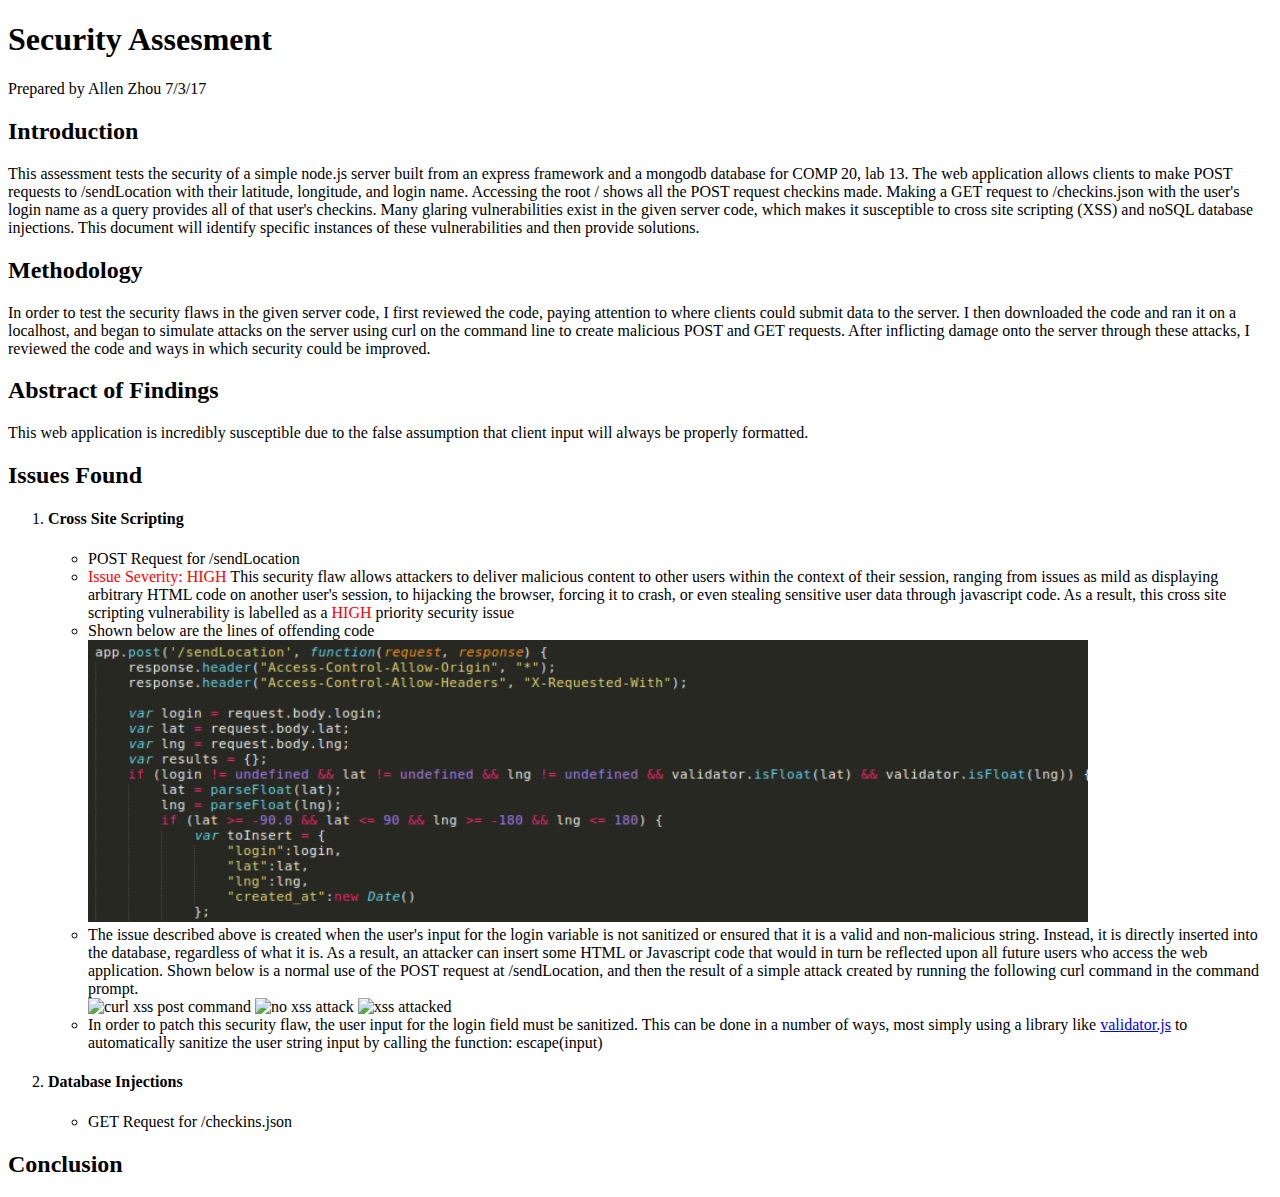
==== security/index.html @ 033cc5ea "finished xss section" ====
<!DOCTYPE html>
<html>
    <head>
        <title>Security Analysis</title>
        <link href = "style.css" rel = "stylesheet" type = "text/css">
    </head>
    <body>
        <h1>Security Assesment</h1>
        <p>Prepared by Allen Zhou 7/3/17</p>
        <h2>Introduction</h2>
        <p>This assessment tests the security of a simple node.js server built from an express framework and a mongodb database for COMP 20, lab 13. The web application allows clients to make POST requests to /sendLocation with their latitude, longitude, and login name. Accessing the root / shows all the POST request checkins made. Making a GET request to /checkins.json with the user's login name as a query provides all of that user's checkins. Many glaring vulnerabilities exist in the given server code, which makes it susceptible to cross site scripting (XSS) and noSQL database injections. This document will identify specific instances of these vulnerabilities and then provide solutions.</p>
        <h2>Methodology</h2>
        <p>In order to test the security flaws in the given server code, I first reviewed the code, paying attention to where clients could submit data to the server. I then downloaded the code and ran it on a localhost, and began to simulate attacks on the server using curl on the command line to create malicious POST and GET requests. After inflicting damage onto the server through these attacks, I reviewed the code and ways in which security could be improved.</p>
        <h2>Abstract of Findings</h2>
        <p>This web application is incredibly susceptible due to the false assumption that client input will always be properly formatted.</p>
        <h2>Issues Found</h2>
        <ol>
            <li>
               <h4>Cross Site Scripting</h4>
               <ul>
                    <li>POST Request for /sendLocation</li>
                    <li><span class="red">Issue Severity: HIGH</span> This security flaw allows attackers to deliver malicious content to other users within the context of their session, ranging from issues as mild as displaying arbitrary HTML code on another user's session, to hijacking the browser, forcing it to crash, or even stealing sensitive user data through javascript code. As a result, this cross site scripting vulnerability is labelled as a <span class="red">HIGH</span> priority security issue</li>
                    <li>Shown below are the lines of offending code</li>
                    <img class="code" src="images/xsscode.png" alt="vulnerable code shown">
                    <li>The issue described above is created when the user's input for the login variable is not sanitized or ensured that it is a valid and non-malicious string. Instead, it is directly inserted into the database, regardless of what it is. As a result, an attacker can insert some HTML or Javascript code that would in turn be reflected upon all future users who access the web application. Shown below is a normal use of the POST request at /sendLocation, and then the result of a simple attack created by running the following curl command in the command prompt.</li>
                    <img class="code" src="images/curlxsspost.png" alt="curl xss post command">
                    <img class="screenshots" src="images/xssnormal.png" alt="no xss attack">
                    <img class="screenshots" src="images/xsshacked.png" alt="xss attacked">
                    <li>In order to patch this security flaw, the user input for the login field must be sanitized. This can be done in a number of ways, most simply using a library like <a href="https://github.com/chriso/validator.js">validator.js</a> to automatically sanitize the user string input by calling the function: escape(input)</li>
                </ul>
            </li>
            <li>
                <h4>Database Injections</h4>
                <ul>
                    <li>GET Request for /checkins.json</li>
                </ul>
            </li>
        </ol>
        <h2>Conclusion</h2>


    </body>
</html>
---- security/style.css ----
.red {
	color: red;
}

.screenshots, .code{
	border:;
	width: 600px;
	height: auto;
}
.code{
	width:1000px;
}
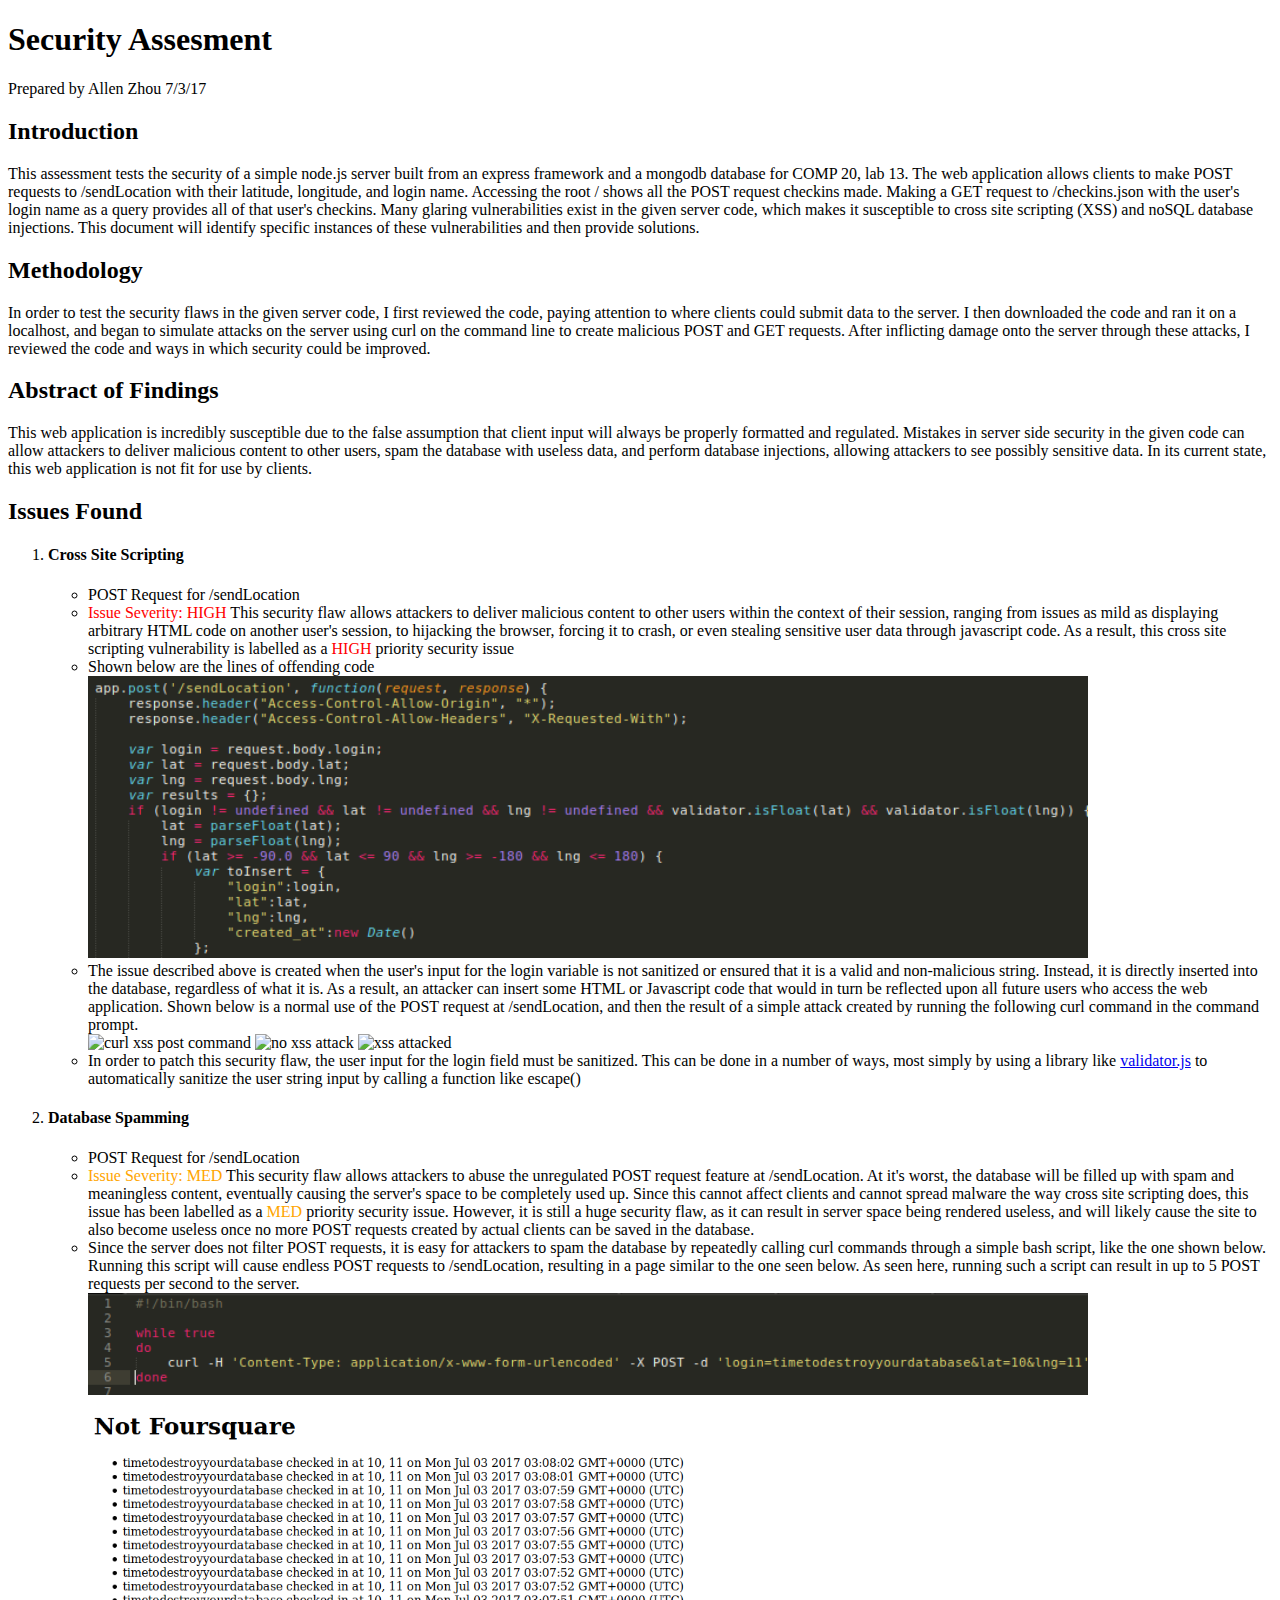
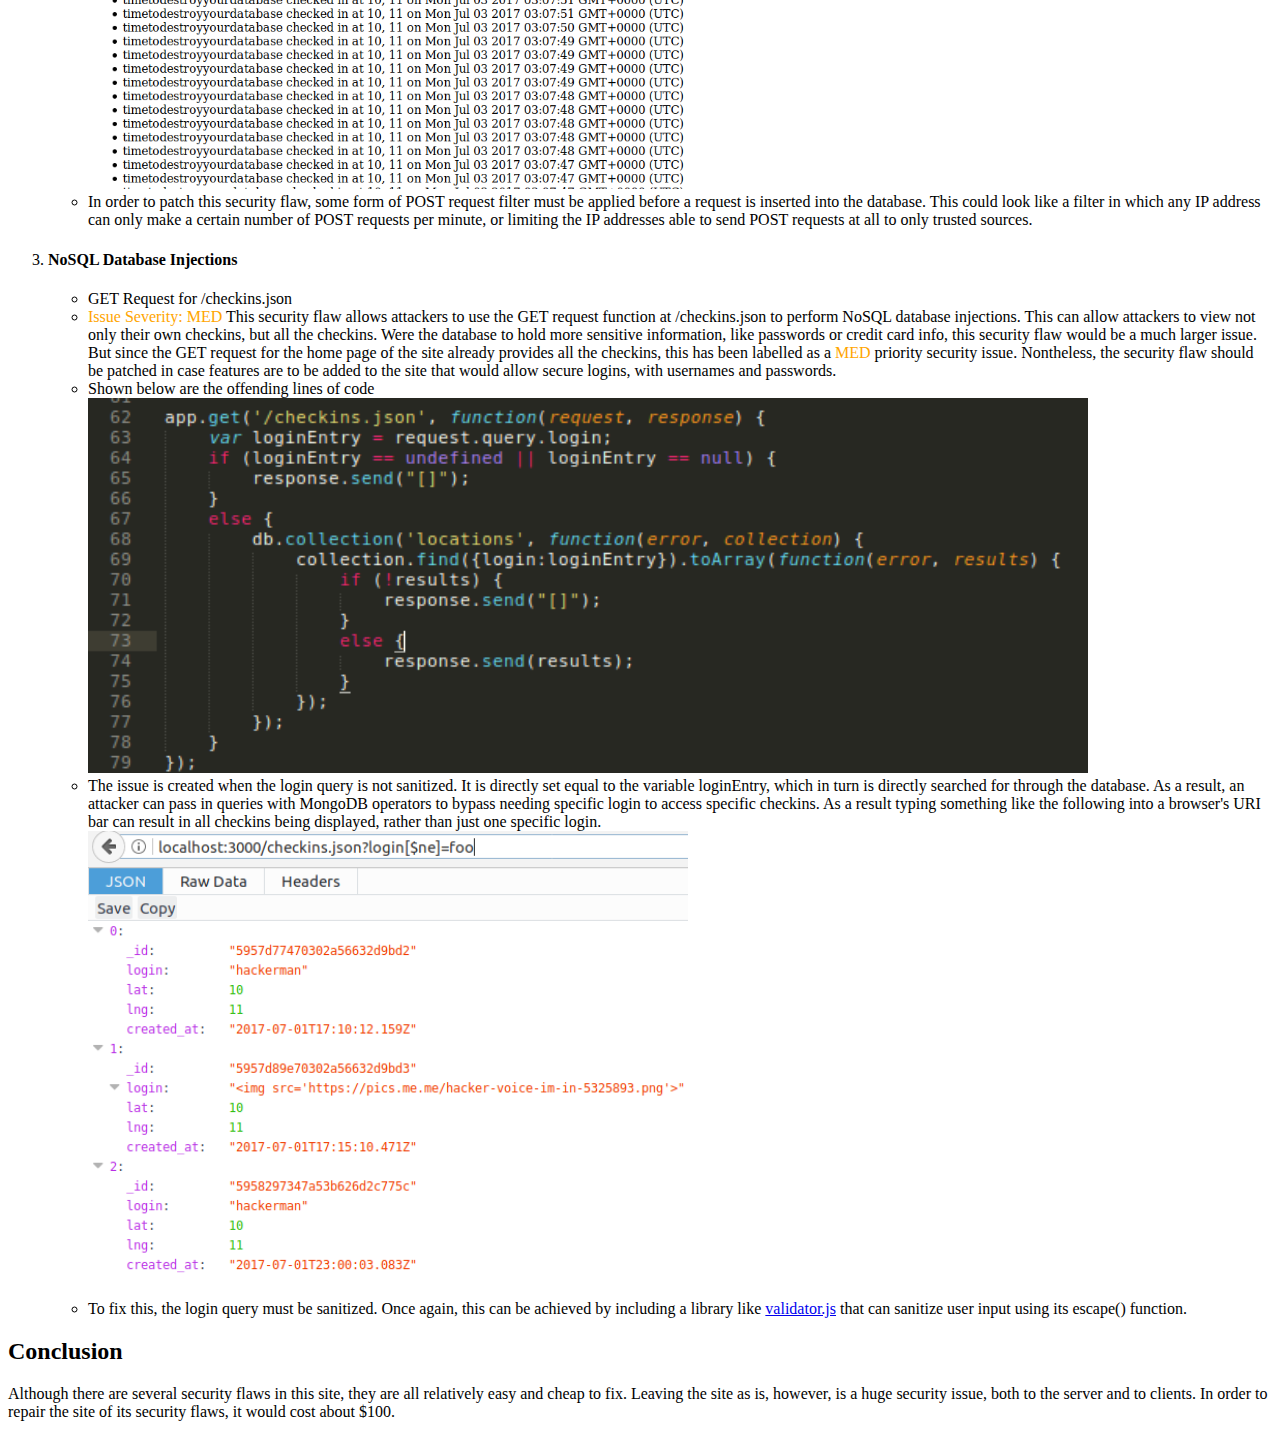
==== commit 616256b6: "finished html page for security lab and README" ====
--- a/security/index.html
+++ b/security/index.html
@@ -12,7 +12,7 @@
         <h2>Methodology</h2>
         <p>In order to test the security flaws in the given server code, I first reviewed the code, paying attention to where clients could submit data to the server. I then downloaded the code and ran it on a localhost, and began to simulate attacks on the server using curl on the command line to create malicious POST and GET requests. After inflicting damage onto the server through these attacks, I reviewed the code and ways in which security could be improved.</p>
         <h2>Abstract of Findings</h2>
-        <p>This web application is incredibly susceptible due to the false assumption that client input will always be properly formatted.</p>
+        <p>This web application is incredibly susceptible due to the false assumption that client input will always be properly formatted and regulated. Mistakes in server side security in the given code can allow attackers to deliver malicious content to other users, spam the database with useless data, and perform database injections, allowing attackers to see possibly sensitive data. In its current state, this web application is not fit for use by clients.</p>
         <h2>Issues Found</h2>
         <ol>
             <li>
@@ -26,18 +26,34 @@
                     <img class="code" src="images/curlxsspost.png" alt="curl xss post command">
                     <img class="screenshots" src="images/xssnormal.png" alt="no xss attack">
                     <img class="screenshots" src="images/xsshacked.png" alt="xss attacked">
-                    <li>In order to patch this security flaw, the user input for the login field must be sanitized. This can be done in a number of ways, most simply using a library like <a href="https://github.com/chriso/validator.js">validator.js</a> to automatically sanitize the user string input by calling the function: escape(input)</li>
+                    <li>In order to patch this security flaw, the user input for the login field must be sanitized. This can be done in a number of ways, most simply by using a library like <a href="https://github.com/chriso/validator.js">validator.js</a> to automatically sanitize the user string input by calling a function like escape()</li>
                 </ul>
             </li>
             <li>
-                <h4>Database Injections</h4>
+                <h4>Database Spamming</h4>
+                <ul>
+                    <li>POST Request for /sendLocation</li>
+                    <li><span class ="orange">Issue Severity: MED</span> This security flaw allows attackers to abuse the unregulated POST request feature at /sendLocation. At it's worst, the database will be filled up with spam and meaningless content, eventually causing the server's space to be completely used up. Since this cannot affect clients and cannot spread malware the way cross site scripting does, this issue has been labelled as a <span class="orange">MED</span> priority security issue. However, it is still a huge security flaw, as it can result in server space being rendered useless, and will likely cause the site to also become useless once no more POST requests created by actual clients can be saved in the database.</li>
+                    <li>Since the server does not filter POST requests, it is easy for attackers to spam the database by repeatedly calling curl commands through a simple bash script, like the one shown below. Running this script will cause endless POST requests to /sendLocation, resulting in a page similar to the one seen below. As seen here, running such a script can result in up to 5 POST requests per second to the server.</li>
+                    <img class="code" src="images/postspamcode.png" alt="bash script to spam POST">
+                    <img class="screenshots" src="images/postspam.png" alt="spammed database page">
+                    <li>In order to patch this security flaw, some form of POST request filter must be applied before a request is inserted into the database. This could look like a filter in which any IP address can only make a certain number of POST requests per minute, or limiting the IP addresses able to send POST requests at all to only trusted sources.</li>
+                </ul>
+            </li>
+            <li>
+                <h4>NoSQL Database Injections</h4>
                 <ul>
                     <li>GET Request for /checkins.json</li>
+                    <li><span class ="orange">Issue Severity: MED</span> This security flaw allows attackers to use the GET request function at /checkins.json to perform NoSQL database injections. This can allow attackers to view not only their own checkins, but all the checkins. Were the database to hold more sensitive information, like passwords or credit card info, this security flaw would be a much larger issue. But since the GET request for the home page of the site already provides all the checkins, this has been labelled as a <span class="orange">MED</span> priority security issue. Nontheless, the security flaw should be patched in case features are to be added to the site that would allow secure logins, with usernames and passwords.</li>
+                    <li>Shown below are the offending lines of code</li>
+                    <img class="code" src="images/nosqlcode.png" alt="vulnerable code to nosql">
+                    <li>The issue is created when the login query is not sanitized. It is directly set equal to the variable loginEntry, which in turn is directly searched for through the database. As a result, an attacker can pass in queries with MongoDB operators to bypass needing specific login to access specific checkins. As a result typing something like the following into a browser's URI bar can result in all checkins being displayed, rather than just one specific login.</li>
+                    <img class="screenshots" src="images/nosqlbar.png" alt="URI bar for nosql injection">
+                    <li>To fix this, the login query must be sanitized. Once again, this can be achieved by including a library like <a href="https://github.com/chriso/validator.js">validator.js</a> that can sanitize user input using its escape() function.</li>
                 </ul>
             </li>
         </ol>
         <h2>Conclusion</h2>
-
-
+            <p>Although there are several security flaws in this site, they are all relatively easy and cheap to fix. Leaving the site as is, however, is a huge security issue, both to the server and to clients. In order to repair the site of its security flaws, it would cost about $100.</p>
     </body>
 </html>--- a/security/style.css
+++ b/security/style.css
@@ -1,7 +1,9 @@
 .red {
 	color: red;
 }
-
+.orange {
+	color: orange;
+}
 .screenshots, .code{
 	border:;
 	width: 600px;
